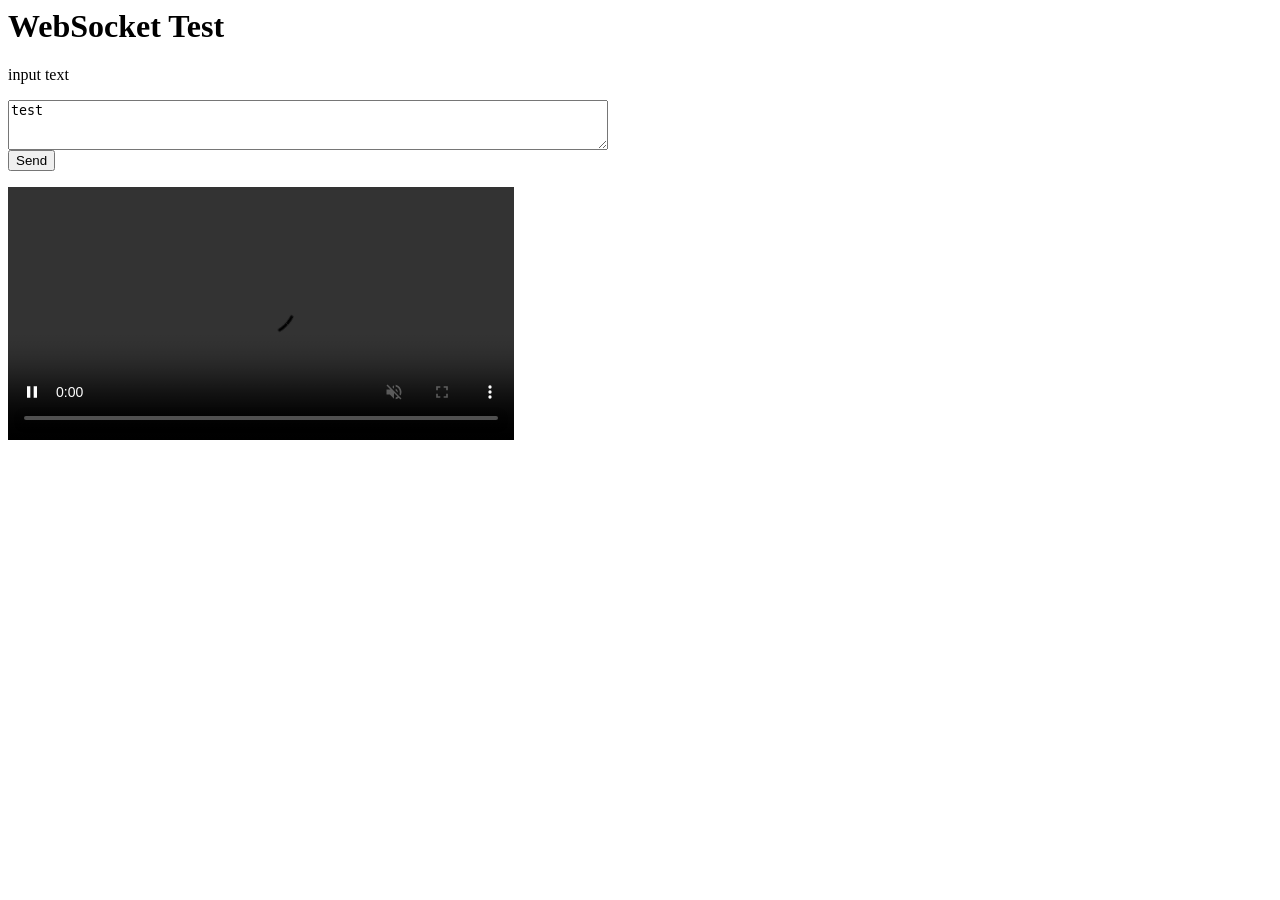
==== chat.html @ 32725a00 "add chat interface" ====
<!-- index.html -->
<html>
<head>
  <script type="text/javascript" src="mpegts-1.7.3.min.js"></script>
  <script type="text/javascript" src="http://cdn.sockjs.org/sockjs-0.3.4.js"></script>
  <script src="http://code.jquery.com/jquery-2.1.1.min.js"></script>


  
</head>
<body>
  <div class="container">
    <h1>WebSocket Test</h1>
    <form class="form-inline" id="echo-form">
      <div class="form-group">
        <p>input text</p>

		<textarea cols="2" rows="3" style="width:600px;height:50px;" class="form-control" id="message">test</textarea>
      </div>
      <button type="submit" class="btn btn-default">Send</button>
    </form>
    <div id="log">
		
	</div>
	<video id="video_player" width="40%" controls autoplay muted></video>
  </div>
</body>
<script type="text/javascript" charset="utf-8">

	$(document).ready(function() {
	  var host = window.location.hostname
	  var ws = new WebSocket("ws://"+host+":8000/humanchat");
	  //document.getElementsByTagName("video")[0].setAttribute("src", aa["video"]);
	  ws.onopen = function() {
		console.log('Connected');
	  };
	  ws.onmessage = function(e) {
		console.log('Received: ' + e.data);
		data = e
		var vid = JSON.parse(data.data); 
		console.log(typeof(vid),vid)
		//document.getElementsByTagName("video")[0].setAttribute("src", vid["video"]);
		
	  };
	  ws.onclose = function(e) {
		console.log('Closed');
	  };

	  flvPlayer = mpegts.createPlayer({type: 'flv', url: "http://"+host+":8080/live/livestream.flv", isLive: true, enableStashBuffer: false});
	  flvPlayer.attachMediaElement(document.getElementById('video_player'));
	  flvPlayer.load();
	  flvPlayer.play();

	  $('#echo-form').on('submit', function(e) {
		e.preventDefault();
		var message = $('#message').val();
		console.log('Sending: ' + message);
		ws.send(message);
		$('#message').val('');
	  });
	});
</script>
 </html>
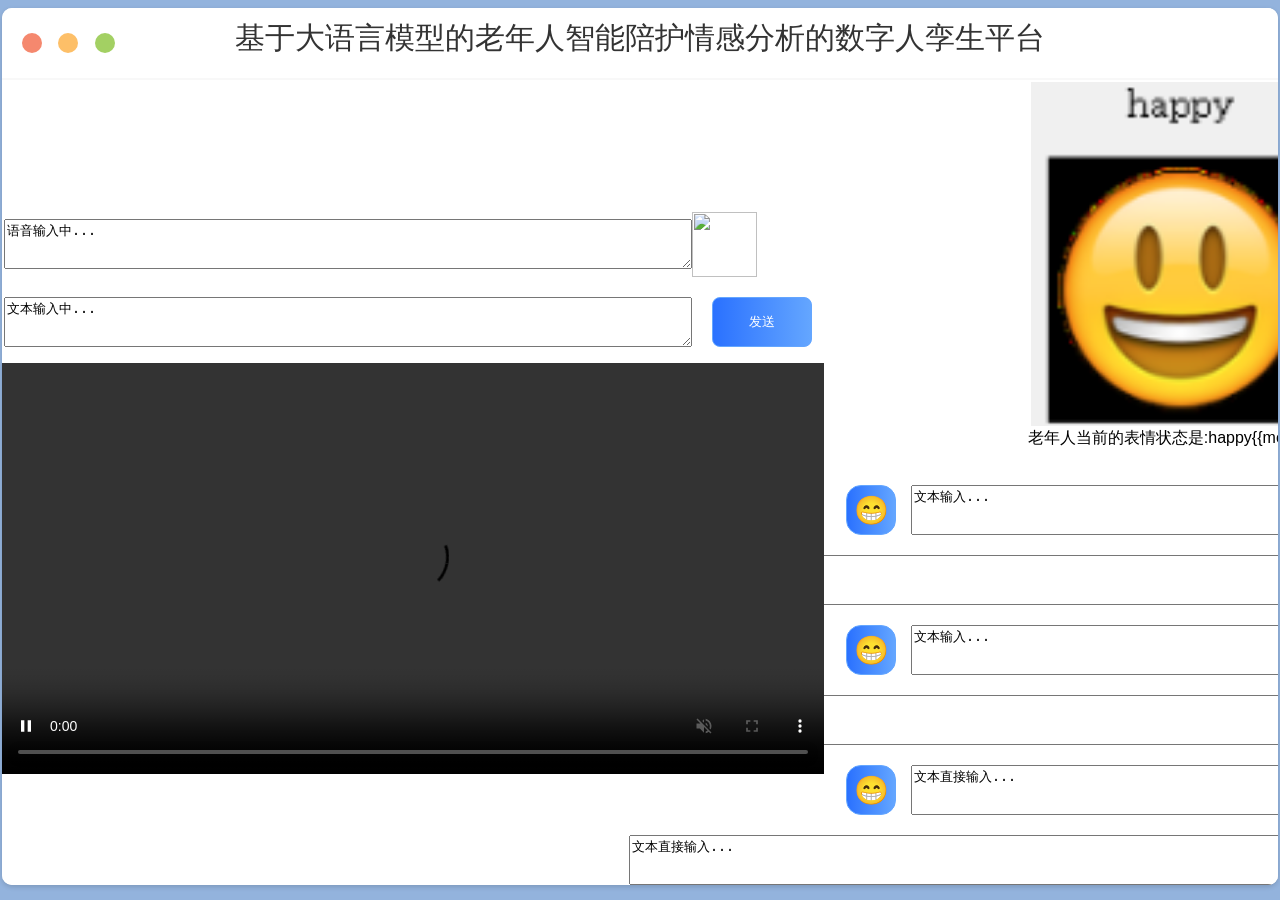
==== commit 6e51264e: "commit test" ====
--- a/chat.html
+++ b/chat.html
@@ -1,35 +1,440 @@
 <!-- index.html -->
 <html>
 <head>
+  <meta name="viewport" content="width=device-width, initial-scale=1.0">
   <script type="text/javascript" src="mpegts-1.7.3.min.js"></script>
   <script type="text/javascript" src="http://cdn.sockjs.org/sockjs-0.3.4.js"></script>
   <script src="http://code.jquery.com/jquery-2.1.1.min.js"></script>
-
+  <meta charset="UTF-8"> 
+  <style>
+
+        
+      .chat_window {
+            position: absolute;
+            width: calc(100% - 20px);
+            max-width: 800px;
+            height: 750px;
+            border-radius: 10px;
+            background-color: #fff;
+            left: 50%;
+            top: 50%;
+            transform: translateX(-50%) translateY(-50%);
+            box-shadow: 0 10px 20px rgba(0, 0, 0, 0.15);
+            background-color: #f8f8f8;
+            overflow: hidden;
+        }
+        .top_menu {
+            background-color: #fff;
+            width: 100%;
+            padding: 10px 0;
+            /* margin-bottom: 2px; */
+			height: 50px;
+            /* box-shadow: 0 1px 10px rgba(0, 0, 0, 0.1); */
+        }
+        .top_menu .buttons {
+            margin: 3px 0 0 20px;
+            position: absolute;
+        }
+        .top_menu .buttons .button {
+            width: 20px;
+            height: 20px;
+            border-radius: 50%;
+            display: inline-block;
+            margin-right: 12px;
+            margin-top: 12px;
+            position: relative;
+        }
+        .top_menu .buttons .button.close {
+            background-color: #f5886e;
+        }
+        .top_menu .buttons .button.minimize {
+            background-color: #fdbf68;
+        }
+        .top_menu .buttons .button.maximize {
+            background-color: #a3d063;
+        }
+        .top_menu .title {
+            text-align: center;
+            color: #333;
+            font-size: 30px;
+        }
+        .messages {
+            position: relative;
+            list-style: none;
+            padding: 20px 10px 0 10px;
+            margin: 0;
+            height: 610px;
+			overflow: hidden;
+			overflow-y: scroll;
+        }
+        .messages .message {
+            clear: both;
+            overflow: hidden;
+            margin-bottom: 20px;
+            transition: all 0.5s linear;
+            opacity: 0;
+        }
+        .messages .message.left .avatar {
+           background-color: #f5886e;
+		   background-size: 100%;
+            float: left;
+        }
+        .messages .message.left .text_wrapper {
+            background-color: #ffe6cb;
+            margin-left: 20px;
+        }
+        .messages .message.left .text_wrapper::after,
+        .messages .message.left .text_wrapper::before {
+            right: 100%;
+            border-right-color: #ffe6cb;
+        }
+        .messages .message.left .text {
+            color: #c48843;
+        }
+        .messages .message.right .avatar {
+            background-color: #fdbf68;
+            float: right;
+        }
+        .messages .message.right .text_wrapper {
+            background-color: #c7eafc;
+            margin-right: 20px;
+            float: right;
+        }
+        .messages .message.right .text_wrapper::after,
+        .messages .message.right .text_wrapper::before {
+            left: 100%;
+            border-left-color: #c7eafc;
+        }
+        #text {
+            color: #45829b;
+            width: 100px;
+            height: 50px;
+            /* display: inline-block; */
+            border-radius: 8px;
+            background-color: #64a6ff;
+            border: 1px solid #64a6ff;
+			background-image: linear-gradient(90deg,#2a71ff,#64a6ff);
+            color: #fff;
+            cursor: pointer;
+            transition: all 0.2s linear;
+            /* display: inline-block; */
+            /* position: relative; */
+            /* float: right; */
+            margin-left: 20px;
+            margin-right: 12px;
+        }
+        #text1 {
+            color: #45829b;
+            width: 50px;
+            height: 50px;
+            /* display: inline-block; */
+            border-radius: 30%;
+            background-color: #64a6ff;
+            border: 1px solid #64a6ff;
+			background-image: linear-gradient(90deg,#2a71ff,#64a6ff);
+            color: #fff;
+            /* cursor: pointer;
+            transition: all 0.2s linear; */
+            /* display: inline-block; */
+            /* position: relative; */
+            float: right;
+            margin-left: 15px;
+            margin-right: 15px;
+            font-size: 28px;
+        }
+        form-control {
+            width: 100px;
+            height: 50px;
+            /* display: inline-block; */
+            border-radius: 8px;
+            color: #fff;
+            cursor: pointer;
+            transition: all 0.2s linear;
+            /* display: inline-block; */
+            /* position: relative; */
+            /* float: right; */
+            margin-right: 6px;
+        }
+        .messages .message.appeared {
+            opacity: 1;
+        }
+        .messages .message .avatar {
+            width: 50px;
+            height: 50px;
+            border-radius: 50%;
+            display: inline-block;
+        }
+        .messages .message .text_wrapper {
+            display: inline-block;
+            padding: 20px;
+            border-radius: 6px;
+            width: calc(100% - 85px);
+            min-width: 100px;
+            position: relative;
+        }
+        .messages .message .text_wrapper::after,
+        .messages .message .text_wrapper:before {
+            top: 18px;
+            border: solid transparent;
+            content: " ";
+            height: 0;
+            width: 0;
+            position: absolute;
+            pointer-events: none;
+        }
+        .messages .message .text_wrapper::after {
+            border-width: 13px;
+            margin-top: 0px;
+        }
+        .messages .message .text_wrapper::before {
+            border-width: 15px;
+            margin-top: -2px;
+        }
+        .messages .message .text_wrapper .text {
+            font-size: 18px;
+            font-weight: 300;
+        }
+        .bottom_wrapper {
+            position: relative;
+            width: 100%;
+            background-color: #fff;
+            padding: 20px;
+			height:100px;
+            position: absolute;
+            bottom: 0;
+        }
+        .bottom_wrapper .message_input_wrapper {
+            display: inline-block;
+            height: 45px;
+            border-radius: 10px;
+            border: 1px solid #bcbdc0;
+            width: calc(50% - 160px);
+            /* width: 160px; */
+            position: relative;
+            padding: 0 20px;
+        }
+        .bottom_wrapper .message_input_wrapper .message_input {
+            border: none;
+            height: 100%;
+            box-sizing: border-box;
+            width: calc(100% - 40px);
+            position: absolute;
+            outline-width: 0;
+            color: #333;
+			background-color: #fff;
+        }
+        #botton {
+            width: 140px;
+            height: 45px;
+            display: inline-block;
+            border-radius: 10px;
+            background-color: #64a6ff;
+            border: 2px solid #64a6ff;
+			background-image: linear-gradient(90deg,#2a71ff,#64a6ff);
+            color: #fff;
+            cursor: pointer;
+            transition: all 0.2s linear;
+            text-align: center;
+            /* float: right; */
+        }
+        .bottom_wrapper .send_message:hover {
+            color: #fff;
+            background-color: #64a6ff;
+        }
+        .bottom_wrapper .send_message .text {
+            font-size: 18px;
+            font-weight: 300;
+            display: inline-block;
+            line-height: 48px;
+        }
+        .message_template {
+            display: none;
+        }
+        .container2 {
+        display: flex;
+        align-items: center;
+        margin-top: 20px;
+        margin-left: 2px;
+        /* background-color: #fff; */
+        }
+        .container1 {
+        background-color: #fff;
+        display: flex;
+        align-items: center;
+        margin-top: 2px;
+        }
+        .container {
+            border-radius: 10px;
+            /* background-color: #fff; */
+            background-color: #f8f8f8;
+            overflow: hidden;
+            box-shadow: 0 2px 5px rgba(0, 0, 0, 0.15);
+        }
+
+
+        body {
+            background-color: #93b3dd;
+			/* background-image: linear-gradient(270deg,#7097e4,#4d99f7); */
+            margin-left: 2px;
+            margin-right: 2px;
+            font-family: "Calibri", "Roboto", sans-serif;
+        }
+
+        .left {
+            /* width: 50%; */
+            float: right;
+        }
+
+        .right {
+            margin-left: 5px;
+            width: 50%;
+            float: right;
+            /* text-align: center; */
+        }
+        .juzhong {
+            /* width: 100%; */
+            /* text-align: center; */
+            /* margin-left: 155px; */
+        }
+        .tupian {
+            margin-top: 2px;
+            margin-left: 65px;
+            text-align: center;
+        }
+        p {
+            margin-top: 2px;
+            margin-left: 70px;
+            text-align: center;
+        }
+
+
+        .container3 {
+        display: flex;
+        align-items: center;
+        margin-top: 20px;
+        margin-left: 2px;
+        float: left;
+        }
+        .container4 {
+        display: flex;
+        align-items: center;
+        margin-top: 20px;
+        margin-left: 2px;
+        float: right;
+        }
+        /* textarea {
+            background-image: url('micro.png');
+            background-repeat: no-repeat;
+        } */
+  </style>
 
   
 </head>
 <body>
-  <div class="container">
-    <h1>WebSocket Test</h1>
-    <form class="form-inline" id="echo-form">
-      <div class="form-group">
-        <p>input text</p>
-
-		<textarea cols="2" rows="3" style="width:600px;height:50px;" class="form-control" id="message">test</textarea>
-      </div>
-      <button type="submit" class="btn btn-default">Send</button>
-    </form>
-    <div id="log">
-		
-	</div>
-	<video id="video_player" width="40%" controls autoplay muted></video>
-  </div>
+  <div class="container" >
+        <div class="top_menu">
+            <div class="buttons">
+                <div class="button close"></div>
+                <div class="button minimize"></div>
+                <div class="button maximize"></div>
+            </div>
+            <div class="title">基于大语言模型的老年人智能陪护情感分析的数字人孪生平台</div>
+        </div>
+        <!-- <h1>结合大语言系统的老年人智能陪护情感分析的数字人孪生平台</h1> -->
+        <div class="container1">
+            <div class="left">
+                <form class="form-inline" id="echo-form">
+                    <div class="form-group">
+                      <!-- <p>语音输入中...</p> -->
+                      <div class="container2">
+                          <textarea cols="2" rows="3" style="width:688px;height:50px;" class="form-control" id="message">语音输入中...</textarea>
+                          <img src="micro.png"  width="65px">
+                          <!-- <button type="submit" class="btn btn-default" id="text">发送</button> -->
+                      </div>
+          
+                      <div class="container2">
+                          <textarea cols="2" rows="3" style="width:688px;height:50px;" class="form-control" id="message">文本输入中...</textarea>
+                          <button type="submit" class="btn btn-default" id="text">发送</button>
+                      </div>
+          
+                    </div>
+                    <!-- <button type="submit" class="btn btn-default" id="text">发送</button> -->
+                  </form>
+          
+                  <div id="log">            
+                  <!-- </div> -->
+                  <!-- <video id="video_player" src="oy.mp4" width="100%" controls autoplay muted></video> -->
+                  <video id="video_player" width="100%" controls autoplay muted></video>
+                  </div>
+            </div>
+    
+            <div class="right">
+                <div class="juzhong">
+                    <div class="tupian">
+                        <img src="happy.png" width="300px">
+                    </div>
+                    <form class="form-inline" id="echo-form"> 
+                        <div class="form-group">
+                          <p>老年人当前的表情状态是:happy{{message}}</p>
+                          <div class="container3">                          
+                            <button type="submit" class="btn btn-default" id="text1">😁</button>
+                            <textarea cols="2" rows="3" style="width:758px;height:50px;" class="form-control" id="message">文本输入...</textarea>
+                          </div>
+                          <div class="container4">                          
+                            <textarea cols="2" rows="3" style="width:758px;height:50px;" class="form-control" id="message">文本输入...</textarea>
+                            <button type="submit" class="btn btn-default" id="text1">😊</button>
+                         </div>
+                         <div class="container3">                          
+                            <button type="submit" class="btn btn-default" id="text1">😁</button>
+                            <textarea cols="2" rows="3" style="width:758px;height:50px;" class="form-control" id="message">文本输入...</textarea>
+                          </div>
+                          <div class="container4">                          
+                            <textarea cols="2" rows="3" style="width:758px;height:50px;" class="form-control" id="message">文本输入...</textarea>
+                            <button type="submit" class="btn btn-default" id="text1">😊</button>
+                        </div>
+                        <div class="container3">                          
+                            <button type="submit" class="btn btn-default" id="text1">😁</button>
+                            <textarea cols="2" rows="3" style="width:758px;height:50px;" class="form-control" id="message">文本直接输入...</textarea>
+                          </div>
+                          <div class="container4">                          
+                            <textarea cols="2" rows="3" style="width:758px;height:50px;" class="form-control" id="message">文本直接输入...</textarea>
+                            <button type="submit" class="btn btn-default" id="text1">😊</button>
+                        </div>
+
+                          
+                </div>
+              
+
+
+
+                      <!-- <div class="container2">
+                          <textarea cols="2" rows="3" style="width:688px;height:50px;" class="form-control" id="message">文本直接输入...</textarea>
+                          <button type="submit" class="btn btn-default" id="text">发送</button>
+                      </div>
+          
+                      <div class="container2">
+                          <textarea cols="2" rows="3" style="width:688px;height:50px;" class="form-control" id="message">文本输出...</textarea>
+                          <button type="submit" class="btn btn-default" id="text">发送</button>
+                      </div>
+          
+                    </div> -->
+                    <!-- <button type="submit" class="btn btn-default" id="text">发送</button>  -->
+                  <!-- </form> -->
+          
+                  <!-- <div id="log">            
+                   </div> -->
+                  <!-- <video id="video_player" src="oy.mp4" width="43%" controls autoplay muted></video> -->
+                  <!-- </div>  -->
+             <!-- </div> -->
+        </div>
+       
+
 </body>
 <script type="text/javascript" charset="utf-8">
 
 	$(document).ready(function() {
 	  var host = window.location.hostname
-	  var ws = new WebSocket("ws://"+host+":8000/humanchat");
+	  var ws = new WebSocket("ws://"+host+":8000/echochat");
 	  //document.getElementsByTagName("video")[0].setAttribute("src", aa["video"]);
 	  ws.onopen = function() {
 		console.log('Connected');
@@ -60,4 +465,4 @@
 	  });
 	});
 </script>
- </html>+ </html>
